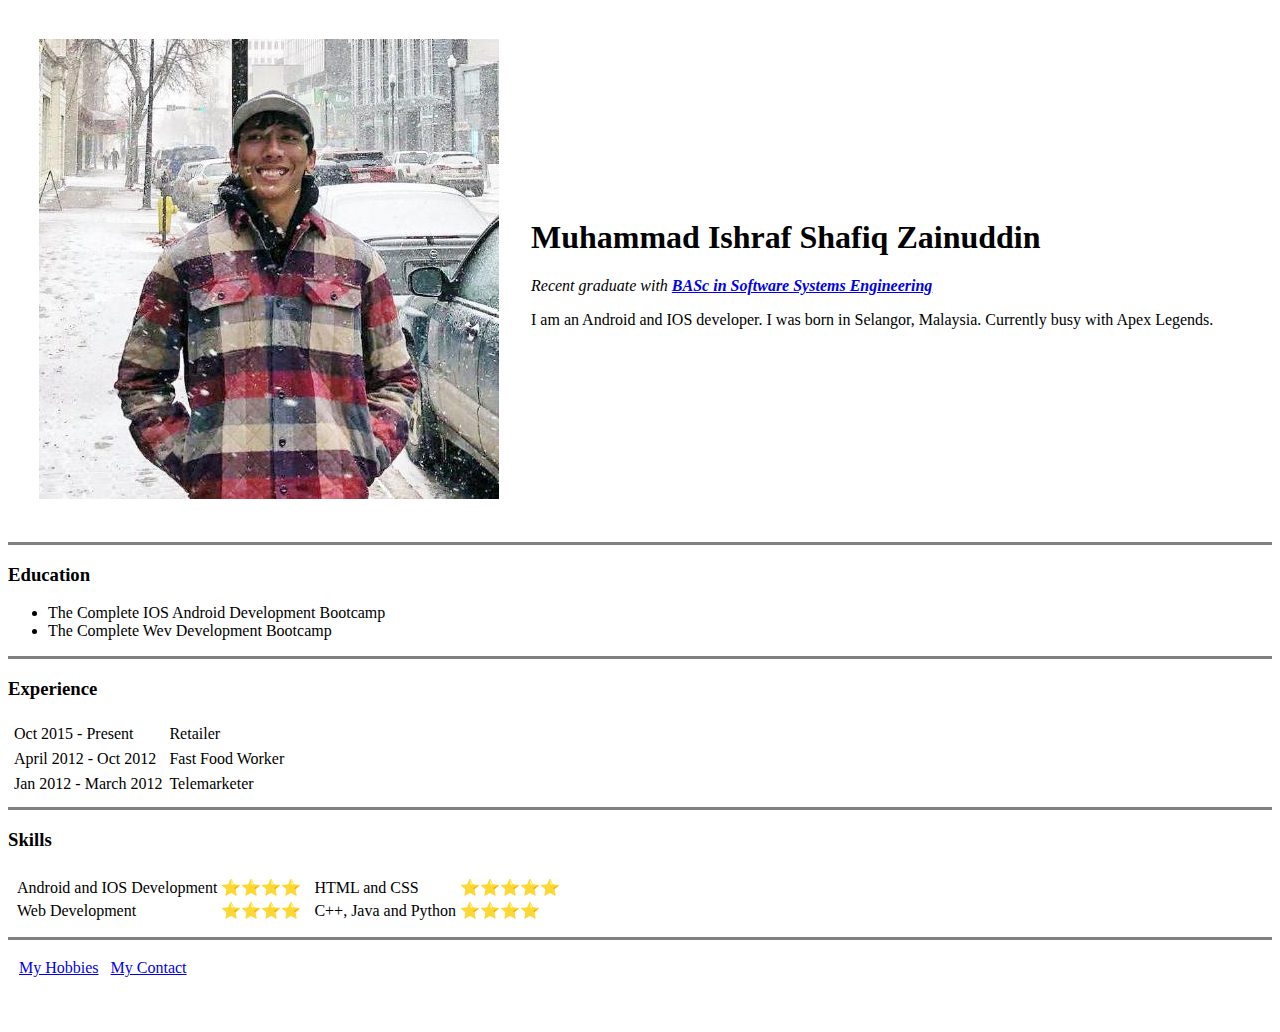
==== index.html @ e1ebdc08 "Add files via upload" ====
<!DOCTYPE html>
<html lang="en" dir="ltr">

<head>
  <meta charset="utf-8">
  <title> 💔 Shafiq's Personal Site</title>
</head>

<body>
  <table cellspacing="30">
    <tr>
      <td> <img src="images/Shafiq.jpg" alt="Shafiq Zainuddin"> </td>
      <td>
        <h1> Muhammad Ishraf Shafiq Zainuddin </h1>
        <p><em> Recent graduate with <strong> <a href="https://www.uregina.ca/engineering/programs/software/index.html"> BASc in Software Systems Engineering </a></strong></em></p>
        <p> I am an Android and IOS developer. I was born in Selangor, Malaysia. Currently busy with Apex Legends.</p>
      </td>
    </tr>
  </table>

  <hr size="3" noshade>

  <h3> Education </h3>
  <ul>
    <li>The Complete IOS Android Development Bootcamp</li>
    <li>The Complete Wev Development Bootcamp</li>
  </ul>
  <hr size="3" noshade>
  <h3> Experience </h3>
  <table cellspacing="5">
    <tr>
      <td> Oct 2015 - Present </td>
      <td> Retailer </td>
    </tr>
    <tr>
      <td> April 2012 - Oct 2012 </td>
      <td> Fast Food Worker </td>
    </tr>
    <tr>
      <td> Jan 2012 - March 2012 </td>
      <td> Telemarketer </td>
    </tr>
  </table>

  <hr size="3" noshade>

  <h3> Skills </h3>
  <table cellspacing="5">
    <tr>
      <td>
        <table>
          <tr>
            <td> Android and IOS Development </td>
            <td> ⭐⭐⭐⭐ </td>
          </tr>
          <tr>
            <td> Web Development </td>
            <td> ⭐⭐⭐⭐ </td>
          </tr>
        </table>
      </td>
      <td>
        <table>
          <tr>
            <td> HTML and CSS </td>
            <td> ⭐⭐⭐⭐⭐ </td>
          </tr>
          <tr>
            <td> C++, Java and Python </td>
            <td> ⭐⭐⭐⭐</td>
          </tr>
        </table>
      </td>
    </tr>
  </table>

  <hr size="3" noshade>

  <table cellspacing="10">
    <tr>
      <td>
        <a href="hobbies.html"> My Hobbies </a>
      </td>
      <td>
        <a href="contact.html"> My Contact </a>
      </td>
    </tr>
  </table>
  <br><br/>
</body>
</html>
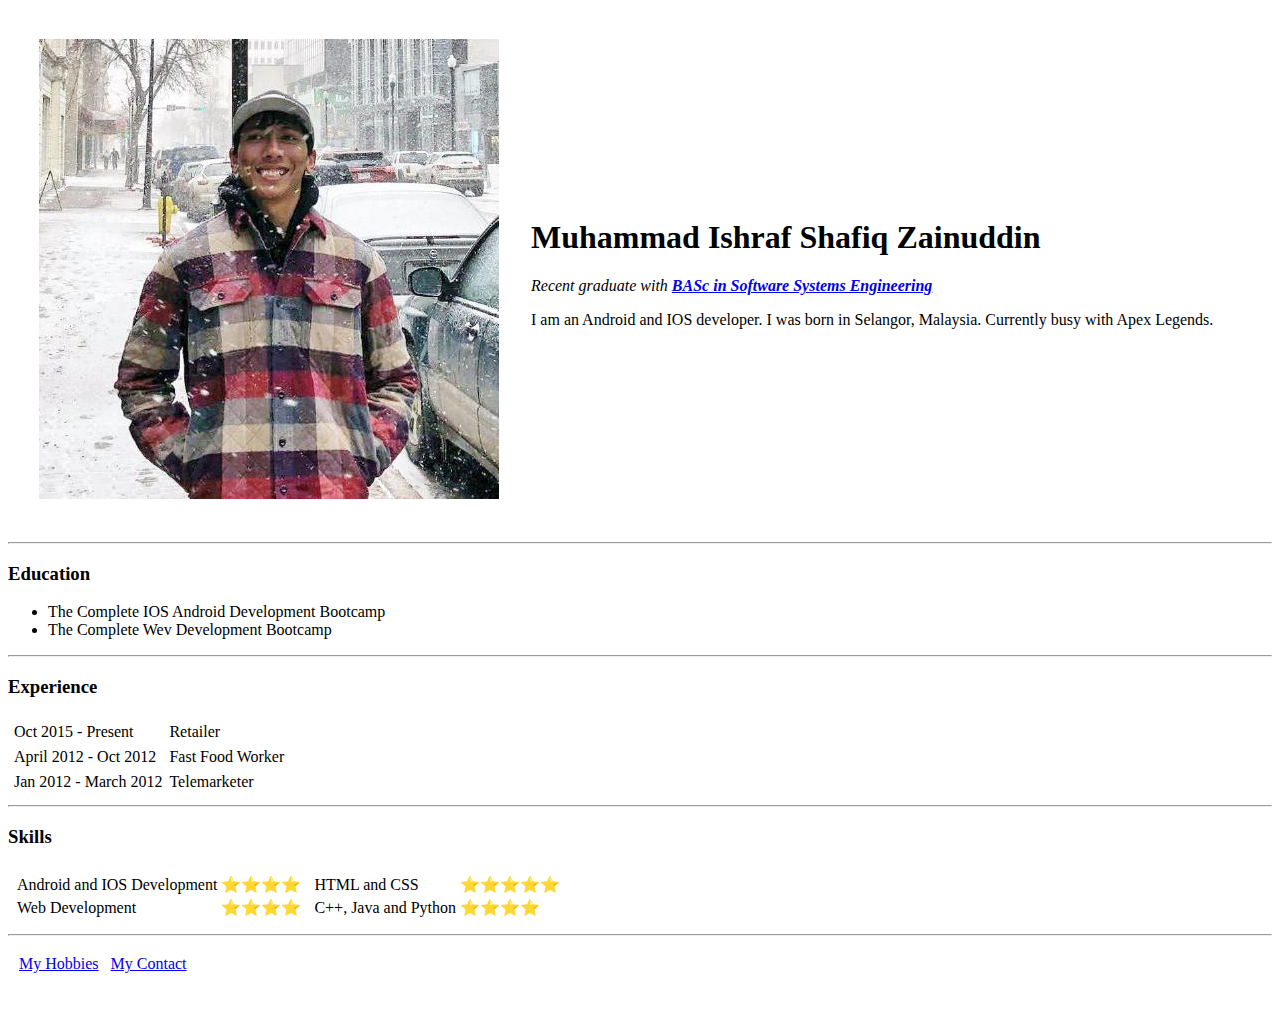
==== commit bbf037e0: "Update index.html" ====
--- a/index.html
+++ b/index.html
@@ -4,6 +4,7 @@
 <head>
   <meta charset="utf-8">
   <title> 💔 Shafiq's Personal Site</title>
+  <link rel="stylesheet" href="css/styles.css">
 </head>
 
 <body>
@@ -18,14 +19,16 @@
     </tr>
   </table>
 
-  <hr size="3" noshade>
+  <hr>
 
   <h3> Education </h3>
   <ul>
     <li>The Complete IOS Android Development Bootcamp</li>
     <li>The Complete Wev Development Bootcamp</li>
   </ul>
-  <hr size="3" noshade>
+
+  <hr>
+
   <h3> Experience </h3>
   <table cellspacing="5">
     <tr>
@@ -42,7 +45,7 @@
     </tr>
   </table>
 
-  <hr size="3" noshade>
+  <hr>
 
   <h3> Skills </h3>
   <table cellspacing="5">
@@ -74,7 +77,7 @@
     </tr>
   </table>
 
-  <hr size="3" noshade>
+  <hr>
 
   <table cellspacing="10">
     <tr>
